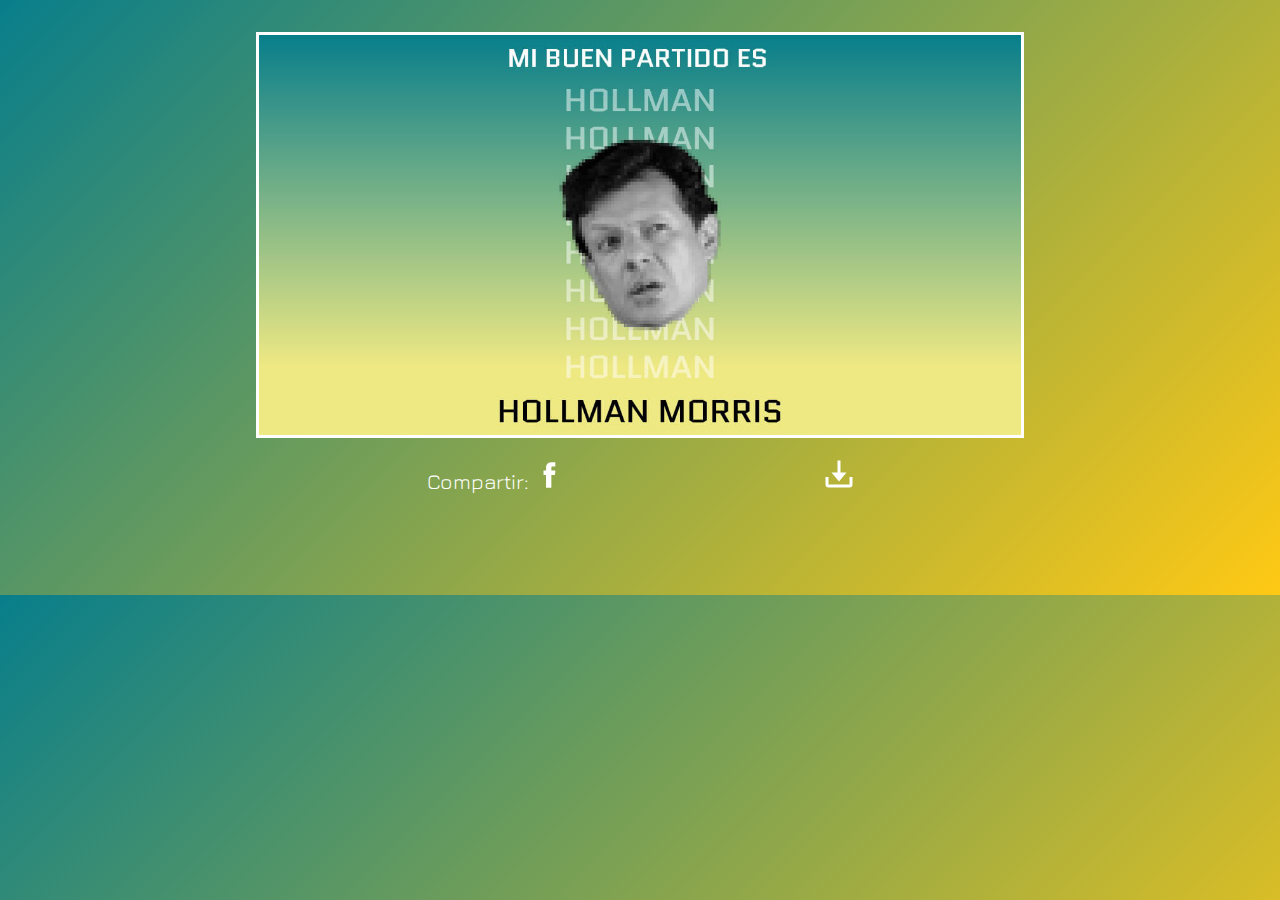
==== 0.html @ 74003d16 "test" ====
<!DOCTYPE html>
<html>

<head>
  <meta charset="UTF-8">
  <!-- Primary Meta Tags -->
  <title>Buen Partido</title>
  <meta name="title" content="Buen Partido">
  <meta name="description" content="Mi buen partido es HOLLMAN MORRIS">

  <!-- Open Graph / Facebook -->
  <meta property="og:type" content="website">
  <meta property="og:url" content="https://1cgonza.github.io/buen-partido/">
  <meta property="og:title" content="Buen Partido">
  <meta property="og:description" content="Mi buen partido es HOLLMAN MORRIS">
  <meta property="og:image" content="https://1cgonza.github.io/buen-partido//imgs/miBuenPartidoesHOLLMAN-MORRIS.jpg">
  <meta property="fb:app_id" content="481310545785663">

  <!-- Twitter -->
  <meta property="twitter:card" content="summary_large_image">
  <meta property="twitter:url" content="https://1cgonza.github.io/buen-partido/">
  <meta property="twitter:title" content="Buen Partido">
  <meta property="twitter:description" content="Mi buen partido es HOLLMAN MORRIS">
  <meta property="twitter:image"
    content="https://1cgonza.github.io/buen-partido/imgs/miBuenPartidoesHOLLMAN-MORRIS.jpg">

  <meta http-equiv="Content-Type" content="text/html;charset=UTF-8" />
  <meta name="viewport" content="width=device-width, initial-scale=1.0" />
  <link rel="apple-touch-icon" sizes="57x57" href="./imgs/apple-icon-57x57.png">
  <link rel="apple-touch-icon" sizes="60x60" href="./imgs//apple-icon-60x60.png">
  <link rel="apple-touch-icon" sizes="72x72" href="./imgs//apple-icon-72x72.png">
  <link rel="apple-touch-icon" sizes="76x76" href="./imgs//apple-icon-76x76.png">
  <link rel="apple-touch-icon" sizes="114x114" href="./imgs//apple-icon-114x114.png">
  <link rel="apple-touch-icon" sizes="120x120" href="./imgs//apple-icon-120x120.png">
  <link rel="apple-touch-icon" sizes="144x144" href="./imgs//apple-icon-144x144.png">
  <link rel="apple-touch-icon" sizes="152x152" href="./imgs//apple-icon-152x152.png">
  <link rel="apple-touch-icon" sizes="180x180" href="./imgs//apple-icon-180x180.png">
  <link rel="icon" type="image/png" sizes="192x192" href="./imgs//android-icon-192x192.png">
  <link rel="icon" type="image/png" sizes="32x32" href="./imgs//favicon-32x32.png">
  <link rel="icon" type="image/png" sizes="96x96" href="./imgs//favicon-96x96.png">
  <link rel="icon" type="image/png" sizes="16x16" href="./imgs//favicon-16x16.png">
  <link rel="manifest" href="./imgs//manifest.json">
  <meta name="msapplication-TileColor" content="#087E8B">
  <meta name="msapplication-TileImage" content="./imgs//ms-icon-144x144.png">
  <meta name="theme-color" content="#087E8B">
  <link href="https://fonts.googleapis.com/css?family=Jura|Quantico&display=swap" rel="stylesheet" />
  <link rel="stylesheet" href="./css/style.css" />
</head>

<body>


  <div id="res">
    <div id="canvas"><img src="https://1cgonza.github.io/buen-partido/imgs/miBuenPartidoesHOLLMAN-MORRIS.jpg" alt="">
    </div>

    <div id="compartir" class="inline">
      <span class="inline">Compartir:</span>
      <span id="share-fb" class="inline inline-link"></span>
    </div>

    <span id="download-img" class="inline inline-link"></span>
  </div>

  <script src="./js/fileSaver.min.js"></script>
  <script src="./js/scripts0.js"></script>
</body>

</html>
---- css/style.css ----
html {
  box-sizing: border-box;
}

*,
*:before,
*:after {
  box-sizing: inherit;
}

html,
body {
  /* height: 100%; */
  margin: 0;
  padding: 0;
}

body {
  font-family: 'Jura', sans-serif;
  background-color: #087E8B;
  background-image: linear-gradient(-45deg, #FFC914, #087E8B);
  color: white;
  margin-bottom: 5em;
}

a {
  text-decoration: none;
}

a:link,
a:visited {
  border-bottom: 2px dotted #fb88dd;
  padding: 0;
  color: white;
}

a:hover,
a:active {
  color: #fb88dd;
}

a:focus {
  outline: none;
}

.titulo {
  width: 250px;
  padding-bottom: 120px;
  margin: 3em auto 0 auto;
  position: relative;
  line-height: 3em;
}

.titulo .cabezas {
  position: absolute;
  width: 100%;
  top: 1.5em;
  left: 50%;
  transform: translateX(-50%);
  z-index: 1;
}

.titulo .cabezas img {
  display: inline-block;
  position: relative;
  height: 60px;
  width: auto;
}

.titulo .grupo1 {
  position: absolute;
  transform: translateX(-40%);
}

.titulo .grupo2 {
  position: absolute;
  right: 0;
  transform: translateX(40%);
}

.cabeza-carlos,
.cabeza-hollman {
  z-index: 1;
}

.cabeza-claudia,
.cabeza-miguel {
  z-index: 2;
}

.cabeza-carlos {
  transform: translateX(-22px);
}

.cabeza-hollman {
  transform: translateX(22px);
}

.titulo h1 {
  width: 100%;
  padding: 0;
  font-size: 3em;
  text-align: center;
  position: absolute;
  top: -24px;
  left: 50%;
  letter-spacing: 6px;
  transform: translateX(-50%);
  margin: 0;
  z-index: 3;
  line-height: .9;
}

.titulo h2 {
  position: absolute;
  bottom: 8px;
  left: 50%;
  transform: translateX(-50%);
  font-size: 1em;
  z-index: 3;
  text-align: center;
  line-height: 1;
  width: 100%;
}

.titulo .gris {
  display: block;
  width: 100%;
  height: 24px;
  background-color: #3d3d3d;
  left: 50%;
  transform: translateX(-50%);
  margin-top: 5em;
  position: absolute;
  z-index: 2;
}

.titulo .lineas {
  display: block;
  width: 100%;
  height: 24px;
  left: 50%;
  transform: translateX(-51.5%);
  margin-top: 5.4em;
  position: absolute;
  z-index: 1;
  background-color: #3a3a3a;
  background-image: url("data:image/svg+xml,%3Csvg width='5' height='5' viewBox='0 0 40 40' xmlns='http://www.w3.org/2000/svg'%3E%3Cg fill='%23ffffff' fill-opacity='1' fill-rule='evenodd'%3E%3Cpath d='M0 40L40 0H20L0 20M40 40V20L20 40'/%3E%3C/g%3E%3C/svg%3E");
}

h1,
h2,
h3,
h4 {
  font-family: 'Quantico', sans-serif;
}

#preguntas {
  display: none;
}

#preguntas.active {
  display: block;
}

#res {
  margin: 2em 0;
  padding: 0;
  vertical-align: top;
  width: 100%;
  text-align: center;
}

#res.active {
  display: inline-block;
}

.inline {
  display: inline-block;
}

.inline-link {
  cursor: pointer;
  width: 30px;
  height: 30px;
  background-size: cover;
}

#compartir {
  font-size: 1.3em;
  margin: 1em 0;
  display: inline-block;
}

#download-img {
  background-image: url("../imgs/ico-download.svg");
  margin-left: 16em;
}

#share-fb {
  background-image: url("../imgs/ico-fb.svg");
}

.inline-link:hover {
  opacity: .8;
}

#canvas {
  border: 3px solid;
  width: 80%;
  display: block;
  margin: 0 auto;
  line-height: 0;
}

#canvas img {
  width: 100%;
  height: auto;
}

section {
  width: 80%;
  margin: 1em 0 1em 15%;
  padding: .5em 0;
}

.section-title {
  cursor: pointer;
  position: relative;
}

.section-title h2 {
  position: relative;
  display: inline-block;
}

.section-title h2::after {
  content: '';
  width: 15px;
  height: 15px;
  display: block;
  background-image: url('../imgs/ico-info.svg');
  position: absolute;
  right: -21px;
  top: 5px;
}

.info-link {
  position: relative;
  display: inline-block;
  margin-right: 16px;
  cursor: pointer;
}

.info-link::after {
  content: '';
  width: 12px;
  height: 12px;
  display: block;
  background-image: url('../imgs/ico-info.svg');
  position: absolute;
  right: -15px;
  top: 5px;
}

.pregunta .descripcion {
  font-size: .75em;
  font-weight: 100;
  /* line-height: 1em; */
  height: 0;
  overflow: hidden;
  -webkit-transition: all .28s ease-in-out;
  -moz-transition: all .28s ease-in-out;
  -ms-transition: all .28s ease-in-out;
  -o-transition: all .28s ease-in-out;
  transition: all .28s ease-in-out;
}

.section-title .descripcion-categoria {
  height: 0;
  font-weight: bold;
  font-size: .9em;
  overflow: hidden;
  -webkit-transition: all .28s ease-in-out;
  -moz-transition: all .28s ease-in-out;
  -ms-transition: all .28s ease-in-out;
  -o-transition: all .28s ease-in-out;
  transition: all .28s ease-in-out;
  position: relative;
  z-index: 1;
}

.cita {
  font-size: .9em;
  font-weight: normal;
}

section h2 {
  text-align: center;
  margin: 0;
}

input {
  display: none;
}

label {
  cursor: pointer;
  display: block;
  font-size: 1.3em;
  padding: .5em;
  text-align: center;
  margin: .5em;
}

input:disabled+label {
  opacity: .5;
}

input:checked+label {
  background-color: rgb(70, 71, 70);
}

.sortable li {
  padding: .5em;
  cursor: move;
}

.pregunta {
  border: 3px solid white;
  padding: 1em;
  position: relative;
  margin: 3em auto;
}

.pregunta.respondida {
  border: 3px dotted white;
}

.pregunta::before {
  position: absolute;
  top: -2.5em;
  right: -3px;
  background-color: #3d3d3d;
  padding: .5em;
  font-size: .85em;
  z-index: 2;
}

.pregunta::after {
  content: '';
  position: absolute;
  top: -2.5em;
  right: -8px;
  background-color: #3a3a3a;
  background-image: url("data:image/svg+xml,%3Csvg width='5' height='5' viewBox='0 0 40 40' xmlns='http://www.w3.org/2000/svg'%3E%3Cg fill='%23ffffff' fill-opacity='1' fill-rule='evenodd'%3E%3Cpath d='M0 40L40 0H20L0 20M40 40V20L20 40'/%3E%3C/g%3E%3C/svg%3E");
  z-index: 1;
  height: 30px;
}

.pregunta[data-categoria="sexo"]::before {
  content: 'sexo y género';
}

.pregunta[data-categoria="sexo"]::after {
  width: 103px;
}

.pregunta[data-categoria="ciudad"]::before {
  content: 'derecho a la ciudad';
}

.pregunta[data-categoria="ciudad"]::after {
  width: 139px;
}

.pregunta[data-categoria="drogas"]::before {
  content: 'cárceles y drogas';
}

.pregunta[data-categoria="drogas"]::after {
  width: 128px;
}

.pregunta[data-categoria="violencia"]::before {
  content: 'violencias policiales';
}

.pregunta[data-categoria="violencia"]::after {
  width: 142px;
}

.pregunta[data-categoria="actualidad"]::before {
  content: 'actualidad';
}

.pregunta[data-categoria="actualidad"]::after {
  width: 81px;
}

.pregunta[data-categoria="personal"]::before {
  content: 'sobre usted';
}

.pregunta[data-categoria="personal"]::after {
  width: 89px;
}

.menu {
  font-family: 'Quantico', sans-serif;
  position: fixed;
  left: 10px;
  top: 20vh;
}

.menu .categoria {
  display: block;
  font-size: .75em;
  letter-spacing: 0.5px;
  cursor: pointer;
  border: 2px solid transparent;
  padding: 0.3em;
}

.menu .categoria.active {
  border: 2px solid white;
}

.menu .categoria::after {
  content: '';
  -webkit-transition: all .5s ease-in-out;
  -moz-transition: all .5s ease-in-out;
  -ms-transition: all .5s ease-in-out;
  -o-transition: all .5s ease-in-out;
  transition: all .5s ease-in-out;
  opacity: 0;
  display: block;
  position: fixed;
  width: 300px;
  z-index: 0;
  left: 50%;
  transform: translate(-50%);
  top: 25%;
  opacity: 0;
}

.menu .categoria.active::after {
  opacity: .2;
}

.menu .categoria.active.cat-sexo::after {
  height: 257px;
  background-image: url('../imgs/ico-sexo.svg');
}

.menu .categoria.active.cat-ciudad::after {
  height: 236px;
  background-image: url('../imgs/ico-ciudad.svg');
}

.menu .categoria.active.cat-drogas::after {
  height: 269px;
  background-image: url('../imgs/ico-drogas.svg');
}

.menu .categoria.active.cat-policia::after {
  height: 281px;
  background-image: url('../imgs/ico-policial.svg');
}

.menu .categoria.active.cat-actualidad::after {
  height: 270px;
  background-image: url('../imgs/ico-actualidad.svg');
}

.menu .categoria.active.cat-sobre::after {
  height: 236px;
  background-image: url('../imgs/ico-candidato.svg');
}

.menu .categoria .icon {
  display: block;
  height: 30px;
  width: 32px;
  margin-right: .3em;
  background-repeat: no-repeat;
}

.menu .categoria.cat-sexo .icon {
  background-image: url('../imgs/ico-sexo.svg');
}

.menu .categoria.cat-ciudad .icon {
  background-image: url('../imgs/ico-ciudad.svg');
}

.menu .categoria.cat-drogas .icon {
  background-image: url('../imgs/ico-drogas.svg');
}

.menu .categoria.cat-policia .icon {
  background-image: url('../imgs/ico-policial.svg');
}

.menu .categoria.cat-actualidad .icon {
  background-image: url('../imgs/ico-actualidad.svg');
}

.menu .categoria.cat-sobre .icon {
  background-image: url('../imgs/ico-candidato.svg');
}

.menu .categoria .icon,
.menu .categoria .name {
  display: inline-block;
  vertical-align: middle;
}

.menu .categoria .name {
  display: none;
}

#info.active .content,
#info.active .lines {
  width: 80%;
}

#info.active .content {
  padding: 1em 3em 3em 3em;
}

#info .content {
  overflow: hidden;
  display: block;
  background-color: #3d3d3d;
  color: white;
  position: fixed;
  padding: 0;
  width: 0;
  height: 70vh;
  top: 10%;
  left: 10%;
  z-index: 99;
  -webkit-transition: all .25s ease-in-out;
  -moz-transition: all .25s ease-in-out;
  -ms-transition: all .25s ease-in-out;
  -o-transition: all .25s ease-in-out;
  transition: all .25s ease-in-out;
  overflow-y: auto;
}

#info .lines {
  display: block;
  background-color: #3a3a3a;
  background-image: url("data:image/svg+xml,%3Csvg width='5' height='5' viewBox='0 0 40 40' xmlns='http://www.w3.org/2000/svg'%3E%3Cg fill='%23ffffff' fill-opacity='1' fill-rule='evenodd'%3E%3Cpath d='M0 40L40 0H20L0 20M40 40V20L20 40'/%3E%3C/g%3E%3C/svg%3E");
  position: fixed;
  width: 0;
  height: 70vh;
  top: 11%;
  left: 9%;
  z-index: 98;
  -webkit-transition: all .28s ease-in-out;
  -moz-transition: all .28s ease-in-out;
  -ms-transition: all .28s ease-in-out;
  -o-transition: all .28s ease-in-out;
  transition: all .28s ease-in-out;
}

header {
  font-family: 'Quantico', sans-serif;
  color: #2c2c2c;
  position: fixed;
  top: 0;
  width: 100%;
  display: block;
  margin: 0;
  padding: 1em;
  z-index: 9999;
}

#creditos-link {
  cursor: pointer;
  background-image: url("../imgs/ico-info.svg");
  width: 30px;
  height: 30px;
  display: block;
  opacity: 1;
}

#creditos-link:hover {
  opacity: .8;
}

#close {
  cursor: pointer;
  font-size: 2em;
  text-align: right;
}

#close:hover {
  color: #979797;
}

#logos {
  text-align: center;
}

#logos a {
  border: none;
  opacity: 1;
}

#logos a:hover {
  opacity: .8;
}

#logos img {
  display: inline-block;
  margin: .5em;
  height: 45px;
  width: auto;
  vertical-align: middle;
}

footer {
  position: fixed;
  bottom: 0;
  width: 100%;
  background-color: #3d3d3d;
  z-index: 999;
}

footer .logos {
  text-align: center;
}

footer .logos a {
  border: none;
}

footer .logos img {
  height: 23px;
  padding: 0.2em;
}

footer .logos img:hover {
  opacity: .8;
}


@media only screen and (min-width: 600px) {
  .titulo {
    width: 450px;
  }

  .titulo .cabezas {
    top: 0;
  }

  .titulo .cabezas img {
    height: 90px;
  }

  section h2 {
    text-align: left;
  }

  .titulo h1 {
    top: 12px;
    line-height: 1;
  }

  .titulo h2 {
    bottom: 2px;
    font-size: 1.2em;
  }

  footer .logos img {
    height: 60px;
    padding: .7em;
  }
}

@media only screen and (min-width: 1024px) {
  .menu .categoria .name {
    display: inline-block;
  }

  section {
    width: 60%;
    padding: 1em 0;
    margin: 0 auto;
  }

  #canvas {
    width: 60%;
  }

  .pregunta {
    padding: 2em;
  }
}

.hashtag {
  color: rgba(239, 233, 131, 1);
}
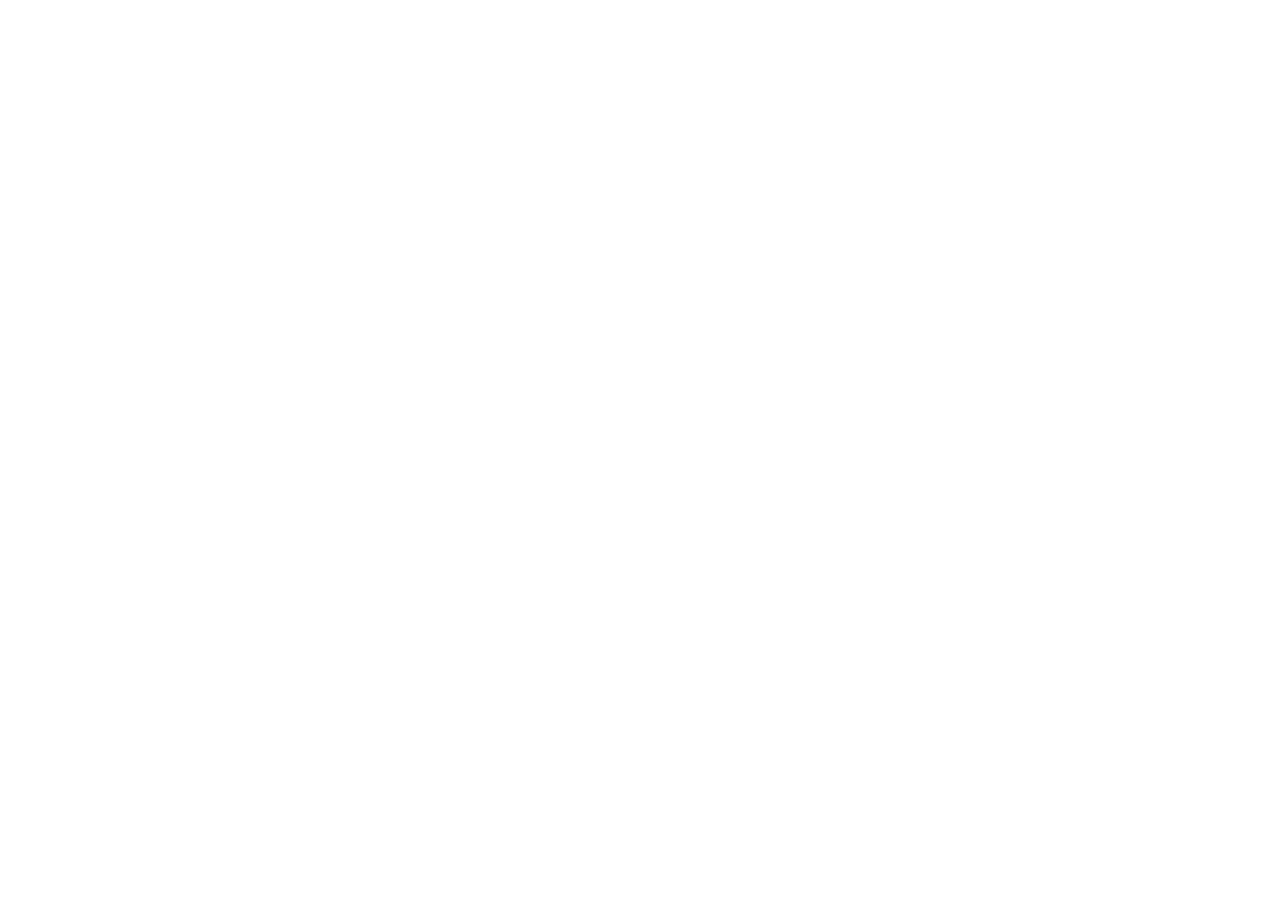
==== commit 48063663: "fb" ====
--- a/0.html
+++ b/0.html
@@ -10,7 +10,7 @@
 
   <!-- Open Graph / Facebook -->
   <meta property="og:type" content="website">
-  <meta property="og:url" content="https://1cgonza.github.io/buen-partido/">
+  <meta property="og:url" content="https://1cgonza.github.io/buen-partido/0.html">
   <meta property="og:title" content="Buen Partido">
   <meta property="og:description" content="Mi buen partido es HOLLMAN MORRIS">
   <meta property="og:image" content="https://1cgonza.github.io/buen-partido//imgs/miBuenPartidoesHOLLMAN-MORRIS.jpg">
@@ -18,7 +18,7 @@
 
   <!-- Twitter -->
   <meta property="twitter:card" content="summary_large_image">
-  <meta property="twitter:url" content="https://1cgonza.github.io/buen-partido/">
+  <meta property="twitter:url" content="https://1cgonza.github.io/buen-partido/0.html">
   <meta property="twitter:title" content="Buen Partido">
   <meta property="twitter:description" content="Mi buen partido es HOLLMAN MORRIS">
   <meta property="twitter:image"
@@ -48,22 +48,9 @@
 </head>
 
 <body>
-
-
-  <div id="res">
-    <div id="canvas"><img src="https://1cgonza.github.io/buen-partido/imgs/miBuenPartidoesHOLLMAN-MORRIS.jpg" alt="">
-    </div>
-
-    <div id="compartir" class="inline">
-      <span class="inline">Compartir:</span>
-      <span id="share-fb" class="inline inline-link"></span>
-    </div>
-
-    <span id="download-img" class="inline inline-link"></span>
-  </div>
-
-  <script src="./js/fileSaver.min.js"></script>
-  <script src="./js/scripts0.js"></script>
+  <script>
+    window.location.href = "https://localhost:3000";
+  </script>
 </body>
 
 </html>--- a/css/style.css
+++ b/css/style.css
@@ -164,10 +164,12 @@
 }
 
 #res {
+  display: none;
   margin: 2em 0;
   padding: 0;
   vertical-align: top;
   width: 100%;
+  height: 100vh;
   text-align: center;
 }
 
